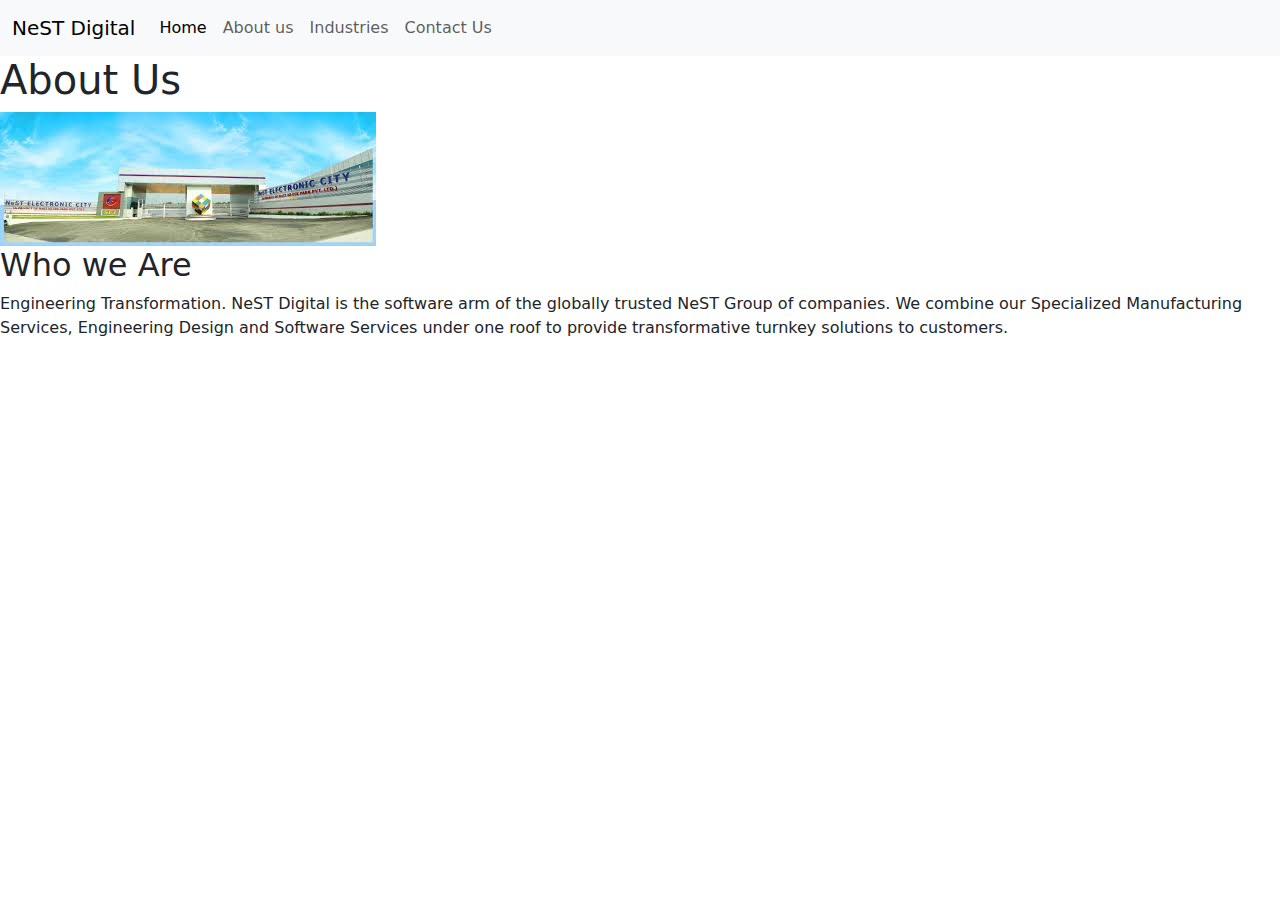
==== about us.html @ 82f3eb35 "first commit" ====
<!DOCTYPE html>
<html lang="en">
<head>
    <meta charset="UTF-8">
    <meta name="viewport" content="width=device-width, initial-scale=1.0">
    <title>Document</title>
    <link href="https://cdn.jsdelivr.net/npm/bootstrap@5.3.3/dist/css/bootstrap.min.css" rel="stylesheet" integrity="sha384-QWTKZyjpPEjISv5WaRU9OFeRpok6YctnYmDr5pNlyT2bRjXh0JMhjY6hW+ALEwIH" crossorigin="anonymous">
    <link rel="stylesheet" href="nest.css">
</head>
<body>
    <nav class="navbar navbar-expand-lg bg-body-tertiary">
        <div class="container-fluid">
          <a class="navbar-brand" href="#">NeST Digital</a>
          <button class="navbar-toggler" type="button" data-bs-toggle="collapse" data-bs-target="#navbarNavAltMarkup" aria-controls="navbarNavAltMarkup" aria-expanded="false" aria-label="Toggle navigation">
            <span class="navbar-toggler-icon"></span>
          </button>
          <div class="collapse navbar-collapse" id="navbarNavAltMarkup">
            <div class="navbar-nav">
              <a class="nav-link active" aria-current="page" href="index.html">Home</a>
              <a class="nav-link" href="about us.html">About us</a>
              <a class="nav-link" href="industries.html">Industries</a>
              <a class="nav-link" href="contact.html">Contact Us</a>
            </div>
          </div>
        </div>
      </nav>
    <h1>About Us
    </h1>
    <img src="test.jpeg" alt="" >
    <h2>Who we Are</h2>
    <p>Engineering Transformation. NeST Digital is the software arm of the globally trusted NeST Group of companies. 
        We combine our Specialized Manufacturing Services, 
        Engineering Design and Software Services under one roof to provide transformative turnkey solutions to customers.</p>
    
</body>
</html>
---- nest.css ----
.hy{
    padding: 13px;
    margin: 31px;
}
.pad{
    margin-top: 10vh;
}
.cb{
    text-align: center;
    color: aqua;
}
.bc{
    text-align: center;
    color: aqua;
}
.bg{
    text-align: center;
    color: aqua;
}
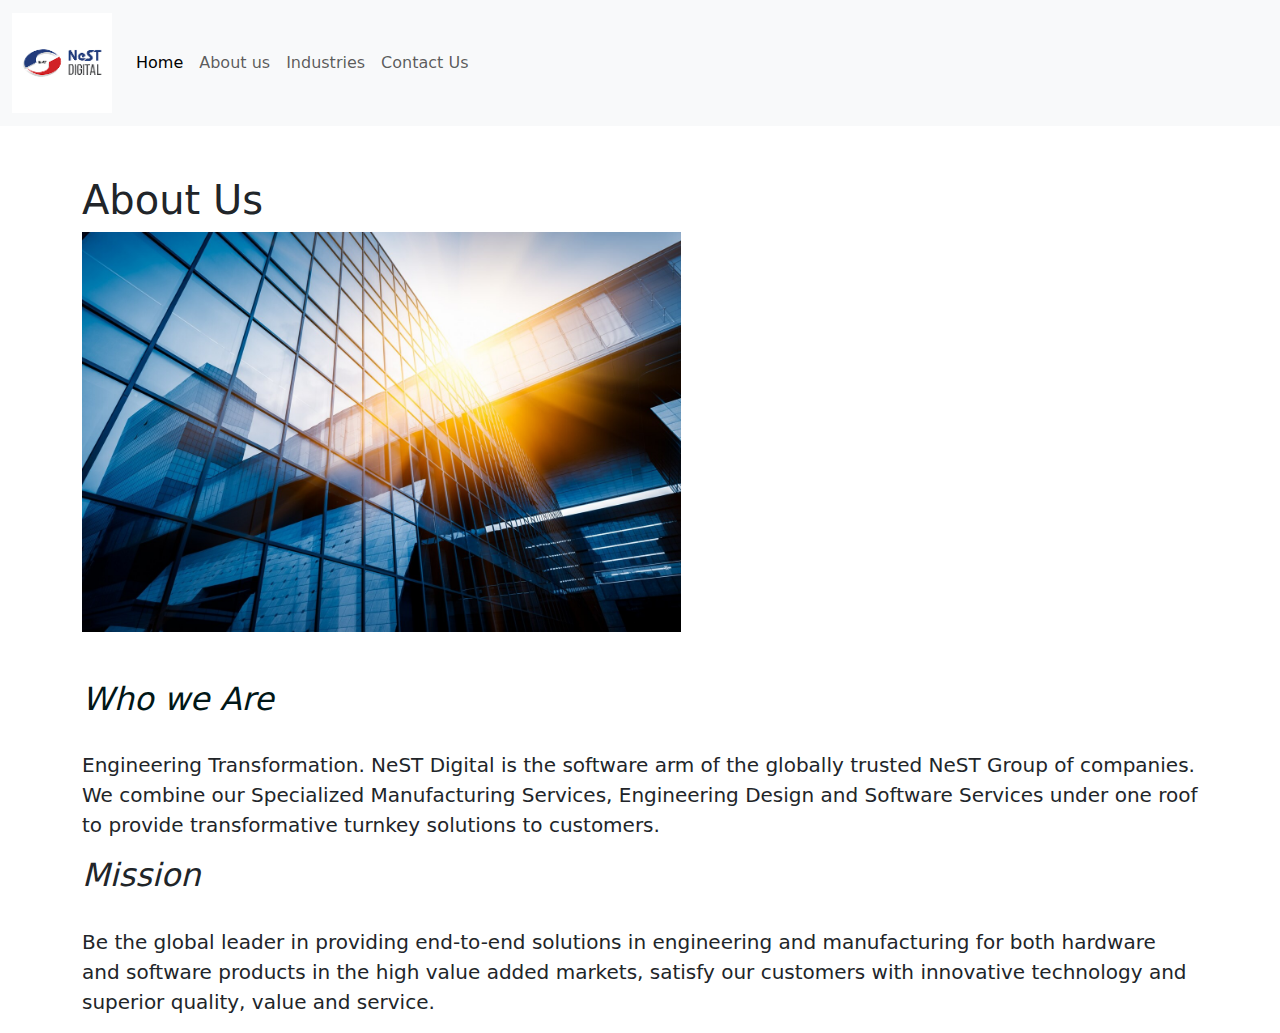
==== commit a35a4834: "First commit" ====
--- a/about us.html
+++ b/about us.html
@@ -10,7 +10,7 @@
 <body>
     <nav class="navbar navbar-expand-lg bg-body-tertiary">
         <div class="container-fluid">
-          <a class="navbar-brand" href="#">NeST Digital</a>
+          <a class="navbar-brand" href="#"><img src="images.png" height="100px" width="100px" alt=""></a>
           <button class="navbar-toggler" type="button" data-bs-toggle="collapse" data-bs-target="#navbarNavAltMarkup" aria-controls="navbarNavAltMarkup" aria-expanded="false" aria-label="Toggle navigation">
             <span class="navbar-toggler-icon"></span>
           </button>
@@ -24,13 +24,23 @@
           </div>
         </div>
       </nav>
+      <div class="container">
     <h1>About Us
     </h1>
-    <img src="test.jpeg" alt="" >
-    <h2>Who we Are</h2>
+    <img src="stock-photo-dark-blue-shabby-wooden-background.jpg" height="400px" >
+    <br><br><br>
+    <h2 class="h2"><i>Who we Are</i></h2><br>
+    <div class="para">
     <p>Engineering Transformation. NeST Digital is the software arm of the globally trusted NeST Group of companies. 
         We combine our Specialized Manufacturing Services, 
         Engineering Design and Software Services under one roof to provide transformative turnkey solutions to customers.</p>
-    
+      </div>
+      <h2><i>Mission</i></h2>
+      <br>
+      <div class="mi">
+      <p>Be the global leader in providing end-to-end solutions in engineering and manufacturing for both hardware and software products in the high value added markets,
+         satisfy our customers with innovative technology and superior quality, value and service.</p></div>
+        </div>
+        <script src="https://cdn.jsdelivr.net/npm/bootstrap@5.3.3/dist/js/bootstrap.bundle.min.js" integrity="sha384-YvpcrYf0tY3lHB60NNkmXc5s9fDVZLESaAA55NDzOxhy9GkcIdslK1eN7N6jIeHz" crossorigin="anonymous"></script>
 </body>
 </html>--- a/nest.css
+++ b/nest.css
@@ -1,19 +1,37 @@
-.hy{
-    padding: 13px;
-    margin: 31px;
-}
-.pad{
-    margin-top: 10vh;
-}
-.cb{
-    text-align: center;
-    color: aqua;
-}
+
+
 .bc{
     text-align: center;
-    color: aqua;
+    color: white;
+   
 }
 .bg{
     text-align: center;
-    color: aqua;
-}+    color: white;
+    
+}
+.nst{
+    background-image: url(depositphotos_232751862-stock-photo-dark-blue-shabby-wooden-background.jpg);
+    background-size: cover;
+}
+.bg{
+    background-image: url(https://www.scalarat.com/wp-content/uploads/2022/11/contact-us.jpg);
+    background-size: cover;
+
+}
+.jk{
+    margin: 10px;
+    padding: 21px;
+}
+.para{
+    font-size:  20px; 
+}
+.h2{
+    color: rgb(1, 23, 23);
+}
+.mi{
+   font-size: 20px;
+}
+.container{
+    margin-top: 50px;
+}
